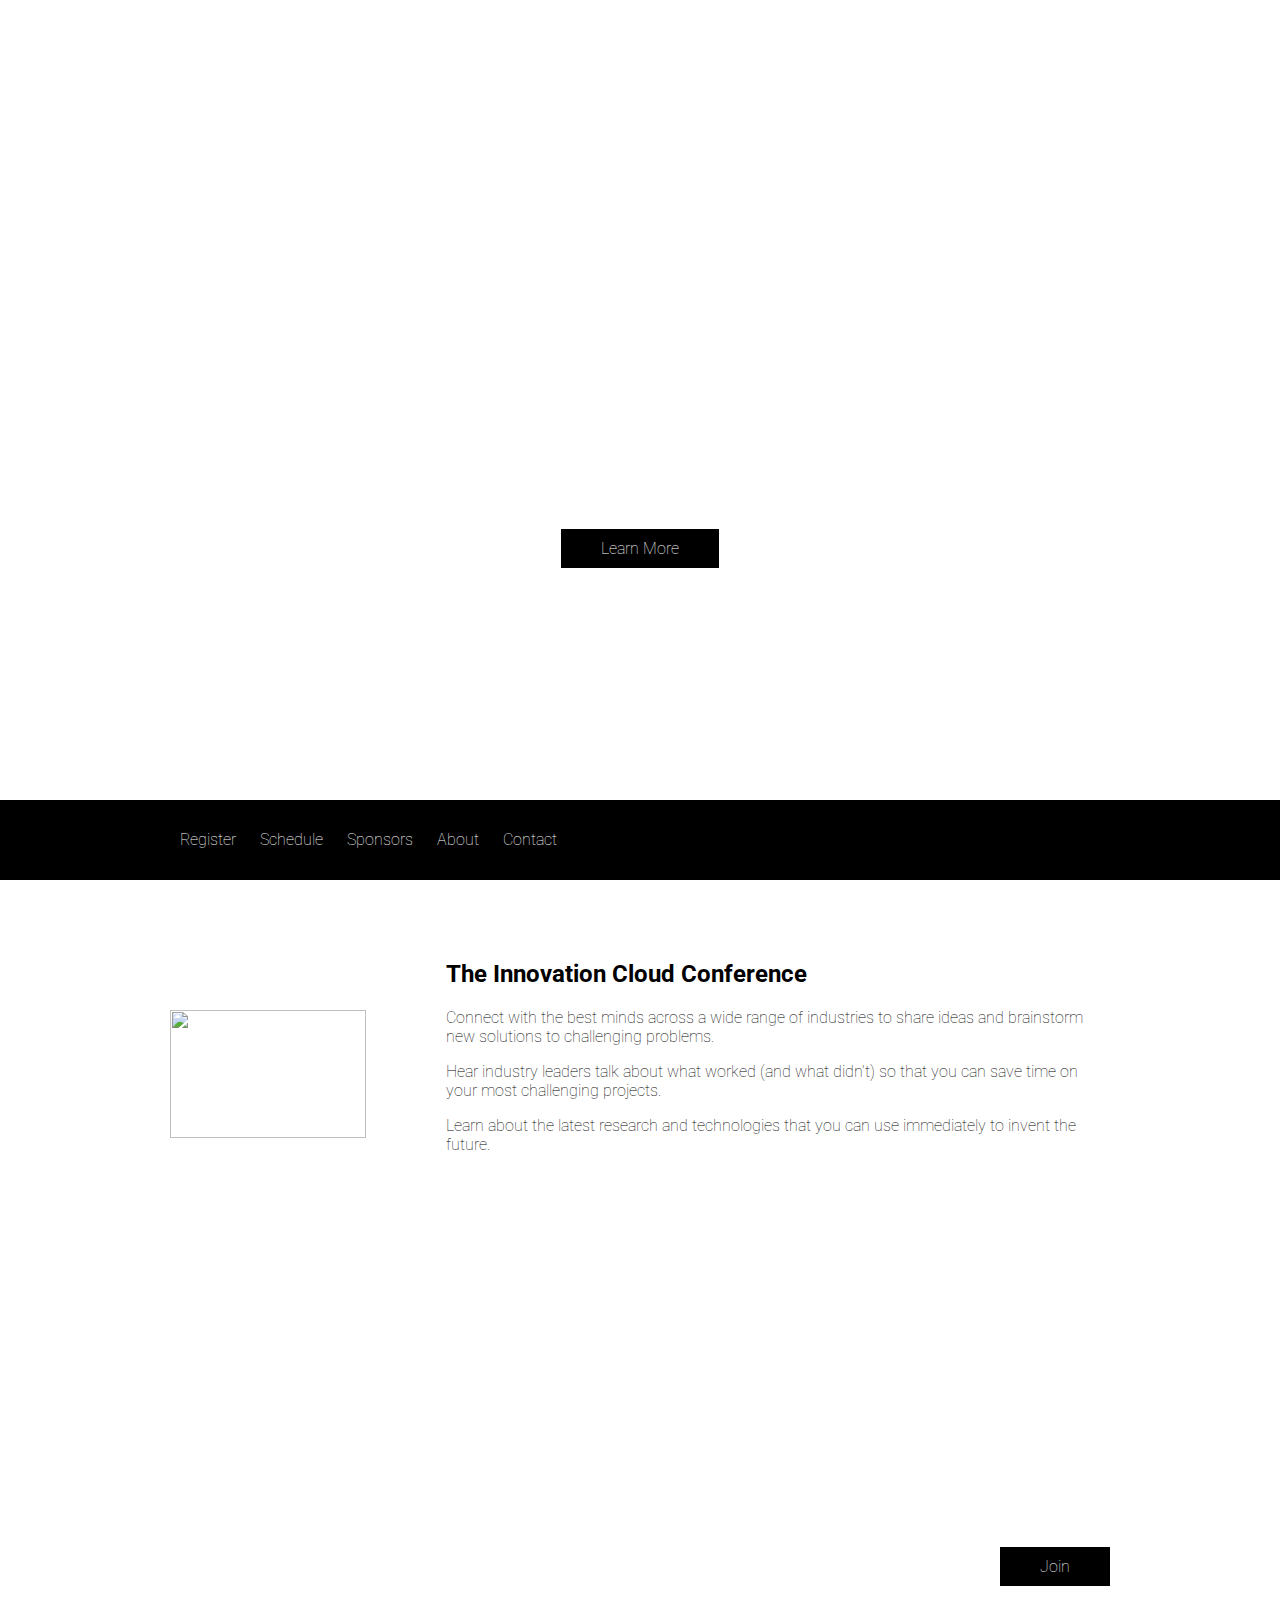
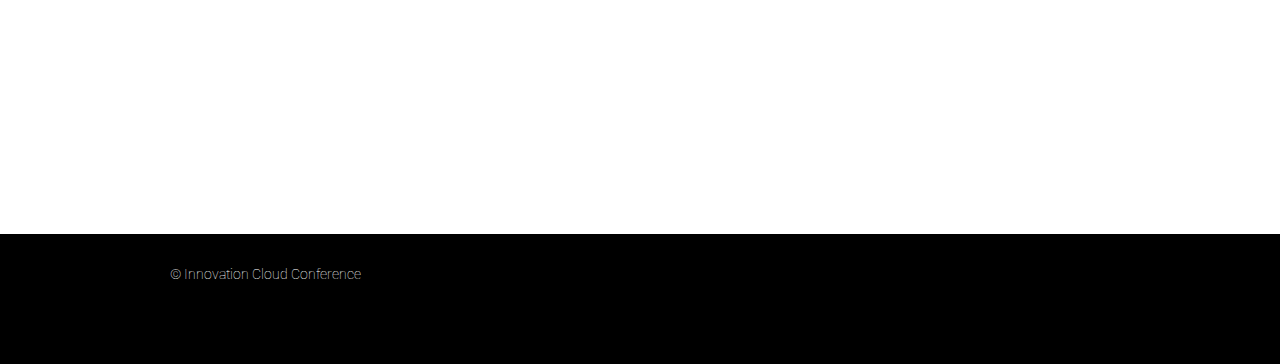
==== codecademy/css_setup/index.html @ cbf0fd96 "Stylesheet und indexhtml hinzugefügt" ====
<!DOCTYPE html>
<html>

<head>
    <link href='https://fonts.googleapis.com/css?family=Roboto:400,300,500,100' rel='stylesheet' type='text/css'>
    <link href="style.css" rel="stylesheet">
</head>

<body>
    <div class="header">
        <div class="container">
            <h1>Innovation Cloud</h1>
            <p>Connect your ideas globally</p>
            <a class="btn" href="#">Learn More</a>
        </div>
    </div>

    <div class="nav">
        <div class="container">
            <ul>
                <li>Register</li>
                <li>Schedule</li>
                <li>Sponsors</li>
                <li>About</li>
                <li>Contact</li>
            </ul>
        </div>
    </div>

    <div class="main">
        <div class="container">
            <img src="https://content.codecademy.com/projects/innovation-cloud/cloud.svg" height="128" width="196">
            <h2>The Innovation Cloud Conference</h2>
            <p>Connect with the best minds across a wide range of industries to share ideas and brainstorm new solutions
                to challenging problems.</p>
            <p>Hear industry leaders talk about what worked (and what didn't) so that you can save time on your most
                challenging projects.</p>
            <p>Learn about the latest research and technologies that you can use immediately to invent the future.</p>
        </div>
    </div>

    <div class="jumbotron">
        <div class="container">
            <h2>Stay Connected</h2>
            <p>Receive weekly insights from industry insiders.</p>
            <a class="btn" href="#">Join</a>
        </div>
    </div>

    <div class="footer">
        <div class="container">
            <p>&copy; Innovation Cloud Conference</p>
        </div>
    </div>
</body>

</html>
---- codecademy/css_setup/style.css ----
html, body {
    margin: 0;
    padding: 0;
  }
  
  body {
    font-family: 'Roboto', sans-serif;
    font-weight: 100;
  }
  
  .container {
    margin: 0 auto;
    max-width: 940px; 
    padding: 0 10px;
  }
  
  .header {
    background: url(https://content.codecademy.com/projects/innovation-cloud/bg.jpg) no-repeat center center; 
    background-size: cover;
    height: 800px;
    text-align: center; 
  }
  
  .header .container {
    position: relative;
    top: 200px;
  }
  
  .header h1 {
    color: #fff;
    line-height: 100px; 
    font-size: 80px;
    margin-top: 0;
    margin-bottom: 80px;
    text-transform: uppercase; 
  }
  
  @media (min-width:850px) {
    .header h1 {
      font-size: 120px;
    }
  }
  
  .header p {
    color: #fff;
    font-weight: 500;
    letter-spacing: 8px;
    margin-bottom: 40px;
    margin-top: 0;
    text-transform: uppercase; 
  }
  
  .btn {
    color: #fff;
    background: #000;
    padding: 10px 40px;
    text-decoration: none; 
    transition: background .5s; 
  }
  
  .nav { 
    background: #000;
    height: 80px; 
    width: 100%;
  }
  
  .nav ul {
    height: 80px;
    list-style: none;
    margin: 0 auto; 
    padding: 0;
  }
  
  .nav ul li {
    color: #fff;
    display: inline-block; 
    height: 80px;
    line-height: 80px; 
    list-style: none;
    padding: 0 10px;
    transition: background .5s; 
  }
  
  .btn:hover, .nav ul li:hover {
    background: #117bff;
    cursor: pointer; 
    transition: background .5s;  
  }
  
  .main .container {
    margin: 80px auto;
  }
  
  .main img {
    float: left;
    margin: 50px 80px 50px 0;
  }
  
  .jumbotron {
    background: url(https://content.codecademy.com/projects/innovation-cloud/jumbotron_bg.jpg) center center;
    background-size: cover;
    height: 600px; 
  }
  
  .jumbotron .container {
    position: relative;
    top: 220px;
  }
  
  .jumbotron h2 {
    color: #fff;
    text-align: right; 
  }
  
  .jumbotron p {
    color: #fff; 
    text-align: right; 
  }
  
  .jumbotron .btn {
    margin: 10px 0 0;
    float: right; 
  }
  
  .footer { 
    background: #000;
    height: 80px; 
    padding-bottom: 50px;
  }
  
  .footer p { 
    color: #fff;
    font-size: 14px;  
    height: 80px; 
    line-height: 80px;
    margin: 0;  
  }
  
  @media (max-width: 500px) {
    .header h1 {
      font-size: 50px;
      line-height: 64px;
    }
  
    .main, .jumbotron {
      padding: 0 30px;
    }
  
    .main img {
      width: 100%;
    }
  }
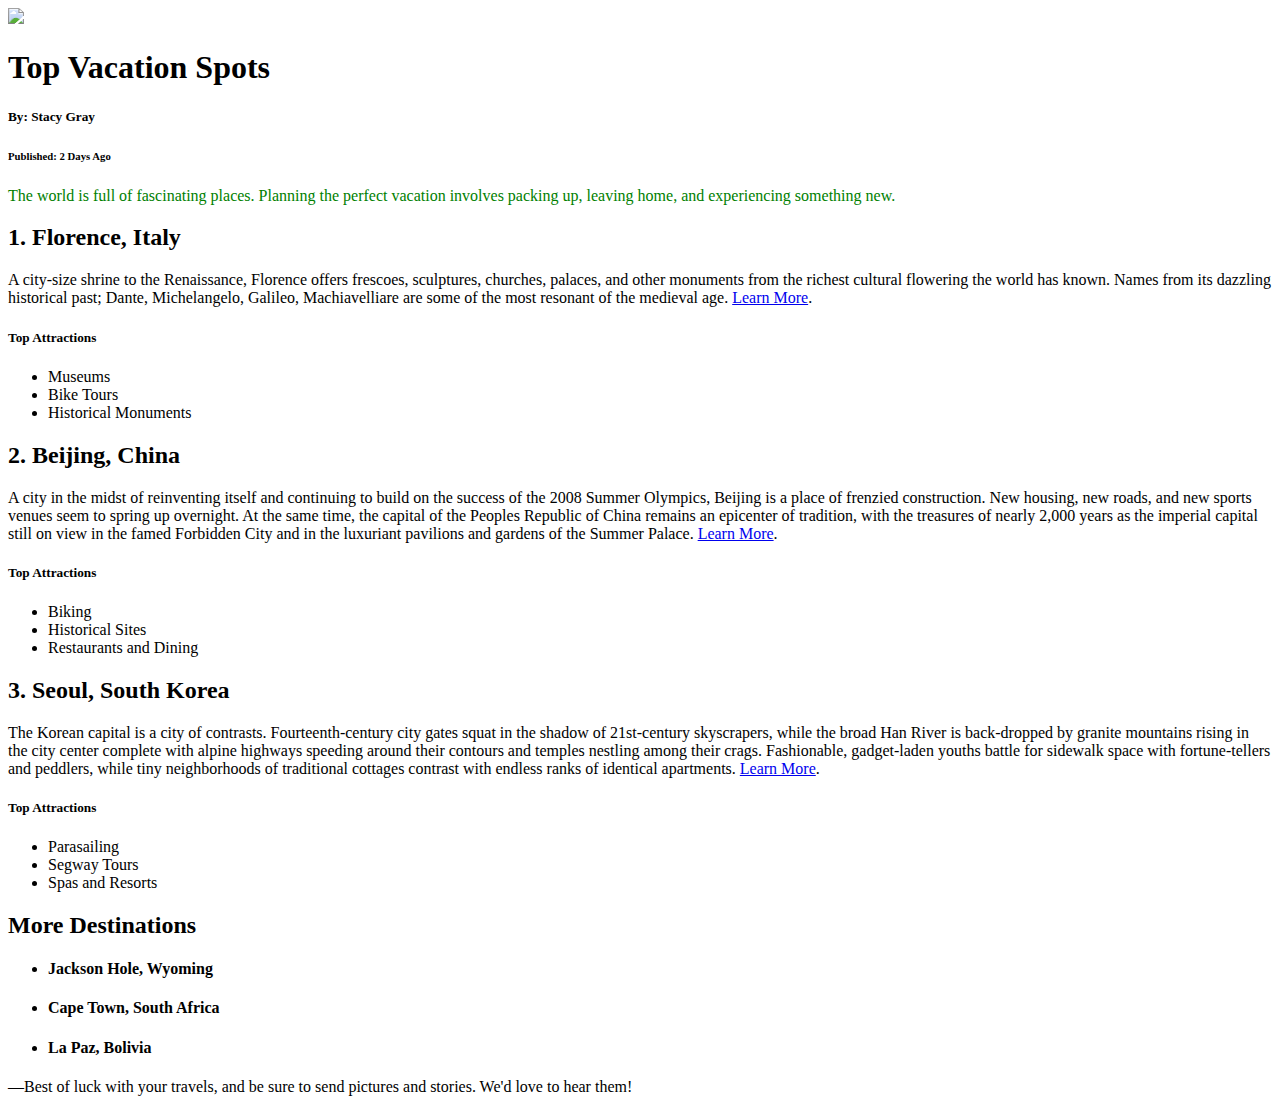
==== commit d83146ee: "Absatz farbe grün" ====
--- a/codecademy/css_setup/index.html
+++ b/codecademy/css_setup/index.html
@@ -2,56 +2,77 @@
 <html>
 
 <head>
-    <link href='https://fonts.googleapis.com/css?family=Roboto:400,300,500,100' rel='stylesheet' type='text/css'>
-    <link href="style.css" rel="stylesheet">
+    <title>Vacation World</title>
 </head>
 
 <body>
-    <div class="header">
-        <div class="container">
-            <h1>Innovation Cloud</h1>
-            <p>Connect your ideas globally</p>
-            <a class="btn" href="#">Learn More</a>
-        </div>
+    <img src='https://content.codecademy.com/courses/freelance-1/unit-2/explorer.jpeg' />
+    <h1 class='title'>Top Vacation Spots</h1>
+    <h5>By: Stacy Gray</h5>
+    <h6>Published: 2 Days Ago</h6>
+
+    <p style="color: green;">The world is full of fascinating places. Planning the perfect vacation involves packing up, leaving home, and
+        experiencing something new.</p>
+
+    <h2 class='destination'>1. Florence, Italy</h2>
+    <div class='description'>A city-size shrine to the Renaissance, Florence offers frescoes, sculptures, churches,
+        palaces, and other monuments from the richest cultural flowering the world has known. Names from its dazzling
+        historical past; Dante, Michelangelo, Galileo, Machiavelliare are some of the most resonant of the medieval age.
+        <a href='https://www.nationalgeographic.com/travel/destination/florence' target='_blank'>Learn More</a>.
+        <h5>Top Attractions</h5>
+        <ul>
+            <li>Museums</li>
+            <li>Bike Tours</li>
+            <li>Historical Monuments</li>
+        </ul>
     </div>
 
-    <div class="nav">
-        <div class="container">
-            <ul>
-                <li>Register</li>
-                <li>Schedule</li>
-                <li>Sponsors</li>
-                <li>About</li>
-                <li>Contact</li>
-            </ul>
-        </div>
+    <h2 class='destination'>2. Beijing, China</h2>
+    <div class='description'>A city in the midst of reinventing itself and continuing to build on the success of the
+        2008 Summer Olympics, Beijing is a place of frenzied construction. New housing, new roads, and new sports venues
+        seem to spring up overnight. At the same time, the capital of the Peoples Republic of China remains an epicenter
+        of tradition, with the treasures of nearly 2,000 years as the imperial capital still on view in the famed
+        Forbidden City and in the luxuriant pavilions and gardens of the Summer Palace.
+        <a href='https://www.nationalgeographic.com/travel/destination/beijing' target='_blank'>Learn More</a>.
+        <h5>Top Attractions</h5>
+        <ul>
+            <li>Biking</li>
+            <li>Historical Sites</li>
+            <li>Restaurants and Dining</li>
+        </ul>
     </div>
 
-    <div class="main">
-        <div class="container">
-            <img src="https://content.codecademy.com/projects/innovation-cloud/cloud.svg" height="128" width="196">
-            <h2>The Innovation Cloud Conference</h2>
-            <p>Connect with the best minds across a wide range of industries to share ideas and brainstorm new solutions
-                to challenging problems.</p>
-            <p>Hear industry leaders talk about what worked (and what didn't) so that you can save time on your most
-                challenging projects.</p>
-            <p>Learn about the latest research and technologies that you can use immediately to invent the future.</p>
-        </div>
+    <h2 class='destination'>3. Seoul, South Korea</h2>
+    <div class='description'>The Korean capital is a city of contrasts. Fourteenth-century city gates squat in the
+        shadow of 21st-century skyscrapers, while the broad Han River is back-dropped by granite mountains rising in the
+        city center complete with alpine highways speeding around their contours and temples nestling among their crags.
+        Fashionable, gadget-laden youths battle for sidewalk space with fortune-tellers and peddlers, while tiny
+        neighborhoods of traditional cottages contrast with endless ranks of identical apartments.
+        <a href='https://www.nationalgeographic.com/travel/destination/seoul' target='_blank'>Learn More</a>.
+        <h5>Top Attractions</h5>
+        <ul>
+            <li>Parasailing</li>
+            <li>Segway Tours</li>
+            <li>Spas and Resorts</li>
+        </ul>
     </div>
 
-    <div class="jumbotron">
-        <div class="container">
-            <h2>Stay Connected</h2>
-            <p>Receive weekly insights from industry insiders.</p>
-            <a class="btn" href="#">Join</a>
-        </div>
-    </div>
+    <h2> More Destinations </h2>
+    <ul>
+        <li>
+            <h4 class='destination'>Jackson Hole, Wyoming</h4>
+        </li>
+        <li>
+            <h4 class='destination'>Cape Town, South Africa</h4>
+        </li>
+        <li>
+            <h4 class='destination'>La Paz, Bolivia</h4>
+        </li>
+    </ul>
 
-    <div class="footer">
-        <div class="container">
-            <p>&copy; Innovation Cloud Conference</p>
-        </div>
-    </div>
+    <p>&mdash;Best of luck with your travels, and be sure to send pictures and stories. We'd love to hear them!</p>
+
+
 </body>
 
 </html>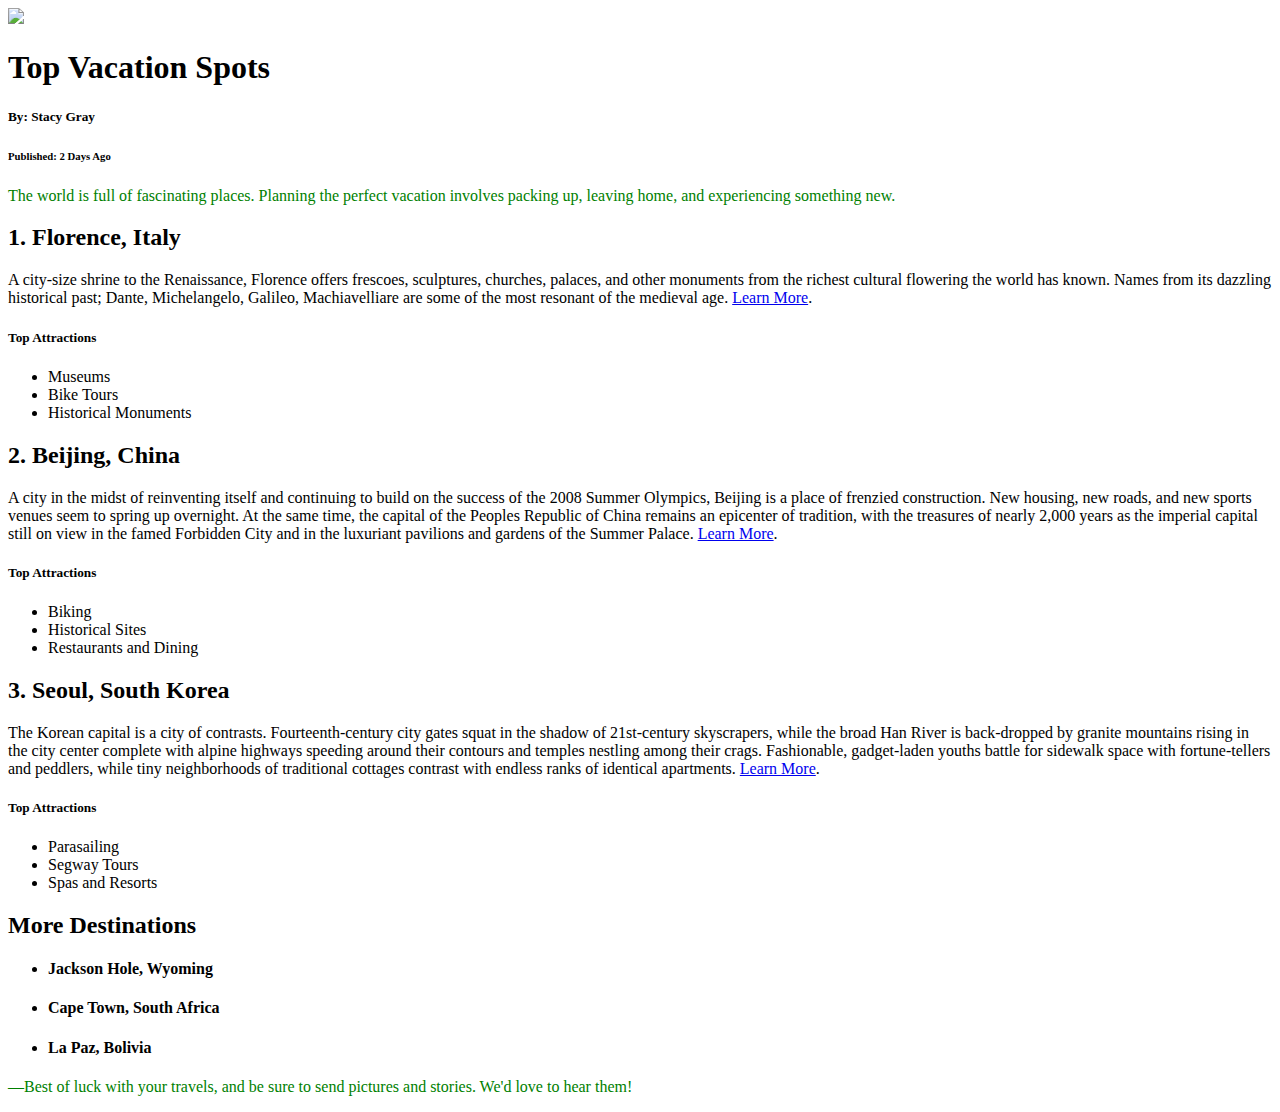
==== commit 5774d0c7: "inlinestyle + styletag" ====
--- a/codecademy/css_setup/index.html
+++ b/codecademy/css_setup/index.html
@@ -3,6 +3,12 @@
 
 <head>
     <title>Vacation World</title>
+    <style>
+        p {
+            color: green;
+
+        }
+    </style>
 </head>
 
 <body>
@@ -11,7 +17,7 @@
     <h5>By: Stacy Gray</h5>
     <h6>Published: 2 Days Ago</h6>
 
-    <p style="color: green;">The world is full of fascinating places. Planning the perfect vacation involves packing up, leaving home, and
+    <p>The world is full of fascinating places. Planning the perfect vacation involves packing up, leaving home, and
         experiencing something new.</p>
 
     <h2 class='destination'>1. Florence, Italy</h2>
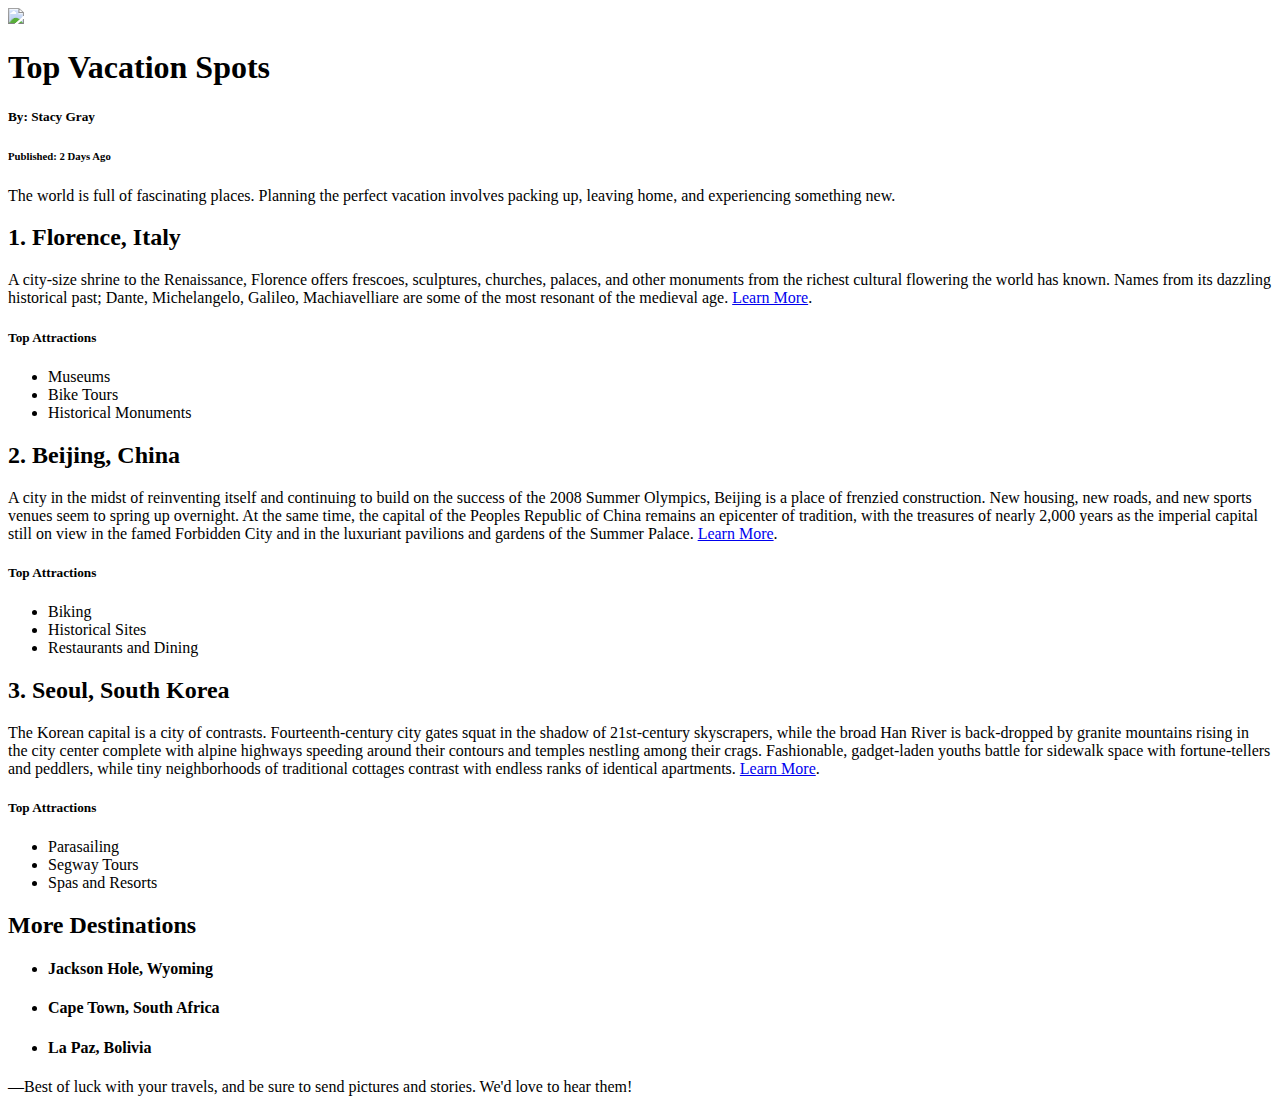
==== commit f479b166: "Stylesheet ausgelagert" ====
--- a/codecademy/css_setup/index.html
+++ b/codecademy/css_setup/index.html
@@ -3,12 +3,7 @@
 
 <head>
     <title>Vacation World</title>
-    <style>
-        p {
-            color: green;
-
-        }
-    </style>
+    
 </head>
 
 <body>
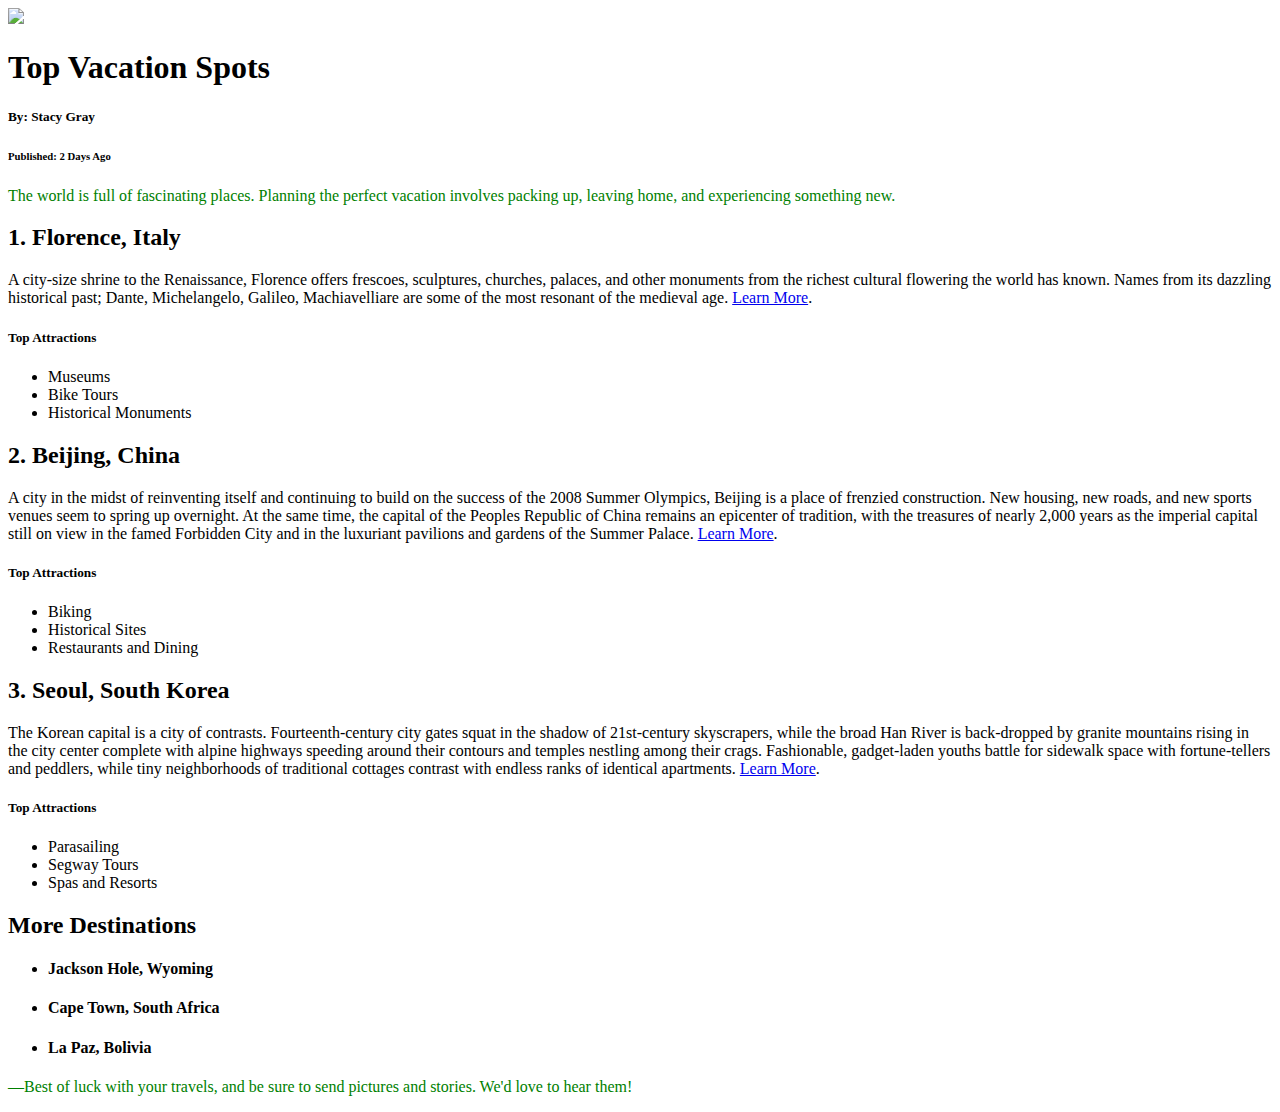
==== commit 6e521506: "linked Stylesheet" ====
--- a/codecademy/css_setup/index.html
+++ b/codecademy/css_setup/index.html
@@ -3,7 +3,7 @@
 
 <head>
     <title>Vacation World</title>
-    
+    <link href="style.css" rel="stylesheet"> 
 </head>
 
 <body>
--- a/codecademy/css_setup/style.css
+++ b/codecademy/css_setup/style.css
@@ -0,0 +1,3 @@
+p {
+    color: green;
+  }